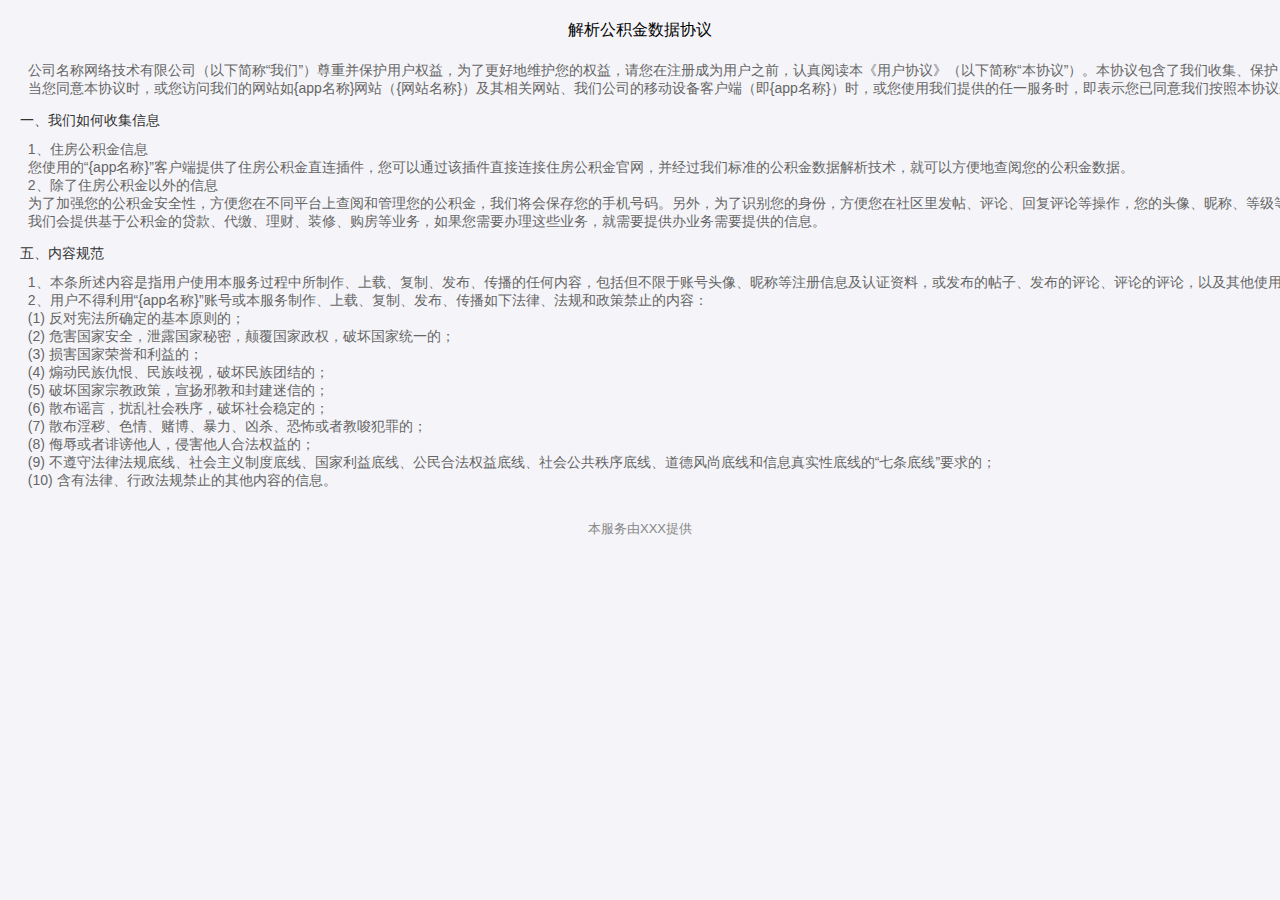
==== sample/assets/html/protocol/index.html @ 28199853 "add protocol" ====
<!DOCTYPE html>
<html><head><meta http-equiv="Content-Type" content="text/html; charset=UTF-8">
        <meta charset="utf-8">
    <meta http-equiv="pragma" content="no-cache">
    <meta name="viewport" content="width=device-width, initial-scale=1,minimum-scale=1.0,maximum-scale=1.0,user-scalable=no">
    <meta content="telephone=no" name="format-detection">
    <meta content="yes" name="apple-mobile-web-app-capable">
    <meta content="black" name="apple-mobile-web-app-status-bar-style">
    <title>用户解析协议</title>
    <link rel="stylesheet" href="./style.css">
</head>
<body><div id="agree_container" class="view-controller"><div id="user_agreement_title">解析公积金数据协议</div>
<pre>  公司名称网络技术有限公司（以下简称“我们”）尊重并保护用户权益，为了更好地维护您的权益，请您在注册成为用户之前，认真阅读本《用户协议》（以下简称“本协议”）。本协议包含了我们收集、保护、存储、使用和共享您的个人信息的条款，我们建议您完整地阅读本协议，以帮助您了解维护自己隐私权的方式。
  当您同意本协议时，或您访问我们的网站如{app名称}网站（{网站名称}）及其相关网站、我们公司的移动设备客户端（即{app名称}）时，或您使用我们提供的任一服务时，即表示您已同意我们按照本协议来合法使用和保护您的个人信息。
</pre>
<div class="user-agreement-subtitle">一、我们如何收集信息</div>
<pre>  1、住房公积金信息
  您使用的“{app名称}”客户端提供了住房公积金直连插件，您可以通过该插件直接连接住房公积金官网，并经过我们标准的公积金数据解析技术，就可以方便地查阅您的公积金数据。
  2、除了住房公积金以外的信息
  为了加强您的公积金安全性，方便您在不同平台上查阅和管理您的公积金，我们将会保存您的手机号码。另外，为了识别您的身份，方便您在社区里发帖、评论、回复评论等操作，您的头像、昵称、等级等将会为您保存。
  我们会提供基于公积金的贷款、代缴、理财、装修、购房等业务，如果您需要办理这些业务，就需要提供办业务需要提供的信息。
</pre>
<div class="user-agreement-subtitle">五、内容规范</div>
<pre>  1、本条所述内容是指用户使用本服务过程中所制作、上载、复制、发布、传播的任何内容，包括但不限于账号头像、昵称等注册信息及认证资料，或发布的帖子、发布的评论、评论的评论，以及其他使用账号或本服务所产生的内容。
  2、用户不得利用“{app名称}”账号或本服务制作、上载、复制、发布、传播如下法律、法规和政策禁止的内容：
  (1) 反对宪法所确定的基本原则的；
  (2) 危害国家安全，泄露国家秘密，颠覆国家政权，破坏国家统一的；
  (3) 损害国家荣誉和利益的；
  (4) 煽动民族仇恨、民族歧视，破坏民族团结的；
  (5) 破坏国家宗教政策，宣扬邪教和封建迷信的；
  (6) 散布谣言，扰乱社会秩序，破坏社会稳定的；
  (7) 散布淫秽、色情、赌博、暴力、凶杀、恐怖或者教唆犯罪的；
  (8) 侮辱或者诽谤他人，侵害他人合法权益的；
  (9) 不遵守法律法规底线、社会主义制度底线、国家利益底线、公民合法权益底线、社会公共秩序底线、道德风尚底线和信息真实性底线的“七条底线”要求的；
  (10) 含有法律、行政法规禁止的其他内容的信息。
</pre>

</div>

</body></html>
---- sample/assets/html/protocol/style.css ----
html,body{
    margin: 0;
    padding: 0;
    font-size: 10px;
}
*{
    font-family:arial,sans-self;
}
body{
    background: #f5f5f9;
    -moz-user-select: none;
    -webkit-user-select: none;
    -ms-user-select: none;
    -khtml-user-select: none;
    user-select: none;
}

body::after{
	content: '本服务由XXX提供';
	display: block;
	line-height: 4rem;
	font-size: 1.3rem;
	color: #868686;
	text-align: center;
}

a,
img,
button,
input,
textarea,
div,
*:focus {
  -webkit-tap-highlight-color: rgba(255, 255, 255, 0);
  tap-highlight-color: rgba(255, 255, 255, 0);
}

.container{
	margin: 2rem 0 0;
}
.section{
    margin: 2rem 0 0;
}
.section:first-child{
    margin: 0;
}
.section.petty{
    margin: 1.5rem 0 0;
}
.section.petty:first-child{
    margin: 0;
}


.view-controller{
	padding: 0 0 2rem;
}

/*User Agreement*/
.user-agreement{
    margin : 0 1.5rem;
    font-size: 1.5rem;
}

.user-agreement-icon{
    display: inline-block;
    background: transparent no-repeat url("[data-uri]");
    background-size: 100% 100%;
    vertical-align: middle;
    margin-right: 4px;
    width: 10px;
    height: 10px;
    width: 1em;
    height: 1em;
}

.user-agreement-icon.not-agree{
    background: transparent no-repeat url("[data-uri]");
    background-size: 100% 100%;
}

.user-agreement > a{
    display: inline-block;
    vertical-align: middle;
}

#agree_container pre{
    whitewhite-space: pre-wrap;
    whitewhite-space: -moz-pre-wrap;
    whitewhite-space: -pre-wrap;
    whitewhite-space: -o-pre-wrap;
    word-wrap: break-word;
    font-size: 1.4rem;
    color: #666;
    line-height: 1.8rem;
    margin: 0 2rem;
    padding: 0;
}

#agree_container #user_agreement_title{
    text-align: center;
    margin: 2rem 0;
    font-size: 1.6rem;
    color: #000;
}
#agree_container .user-agreement-subtitle{
    margin: 1.5rem 2rem 1rem 2rem;
    color: #333;
    font-size: 1.4rem;
}
/*End of User Agreement*/
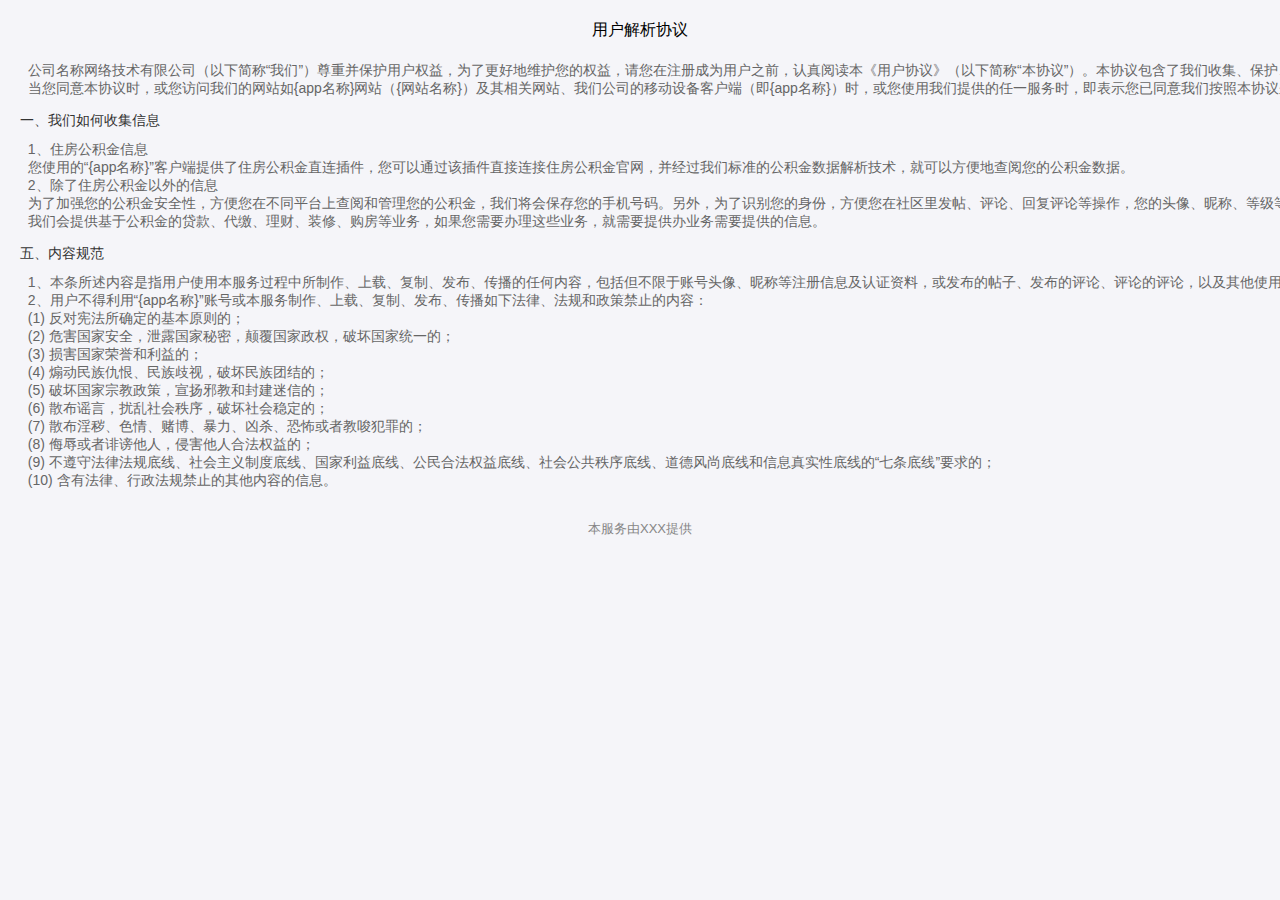
==== commit c7e6cfa7: "modify base" ====
--- a/sample/assets/html/protocol/index.html
+++ b/sample/assets/html/protocol/index.html
@@ -9,7 +9,7 @@
     <title>用户解析协议</title>
     <link rel="stylesheet" href="./style.css">
 </head>
-<body><div id="agree_container" class="view-controller"><div id="user_agreement_title">解析公积金数据协议</div>
+<body><div id="agree_container" class="view-controller"><div id="user_agreement_title">用户解析协议</div>
 <pre>  公司名称网络技术有限公司（以下简称“我们”）尊重并保护用户权益，为了更好地维护您的权益，请您在注册成为用户之前，认真阅读本《用户协议》（以下简称“本协议”）。本协议包含了我们收集、保护、存储、使用和共享您的个人信息的条款，我们建议您完整地阅读本协议，以帮助您了解维护自己隐私权的方式。
   当您同意本协议时，或您访问我们的网站如{app名称}网站（{网站名称}）及其相关网站、我们公司的移动设备客户端（即{app名称}）时，或您使用我们提供的任一服务时，即表示您已同意我们按照本协议来合法使用和保护您的个人信息。
 </pre>
